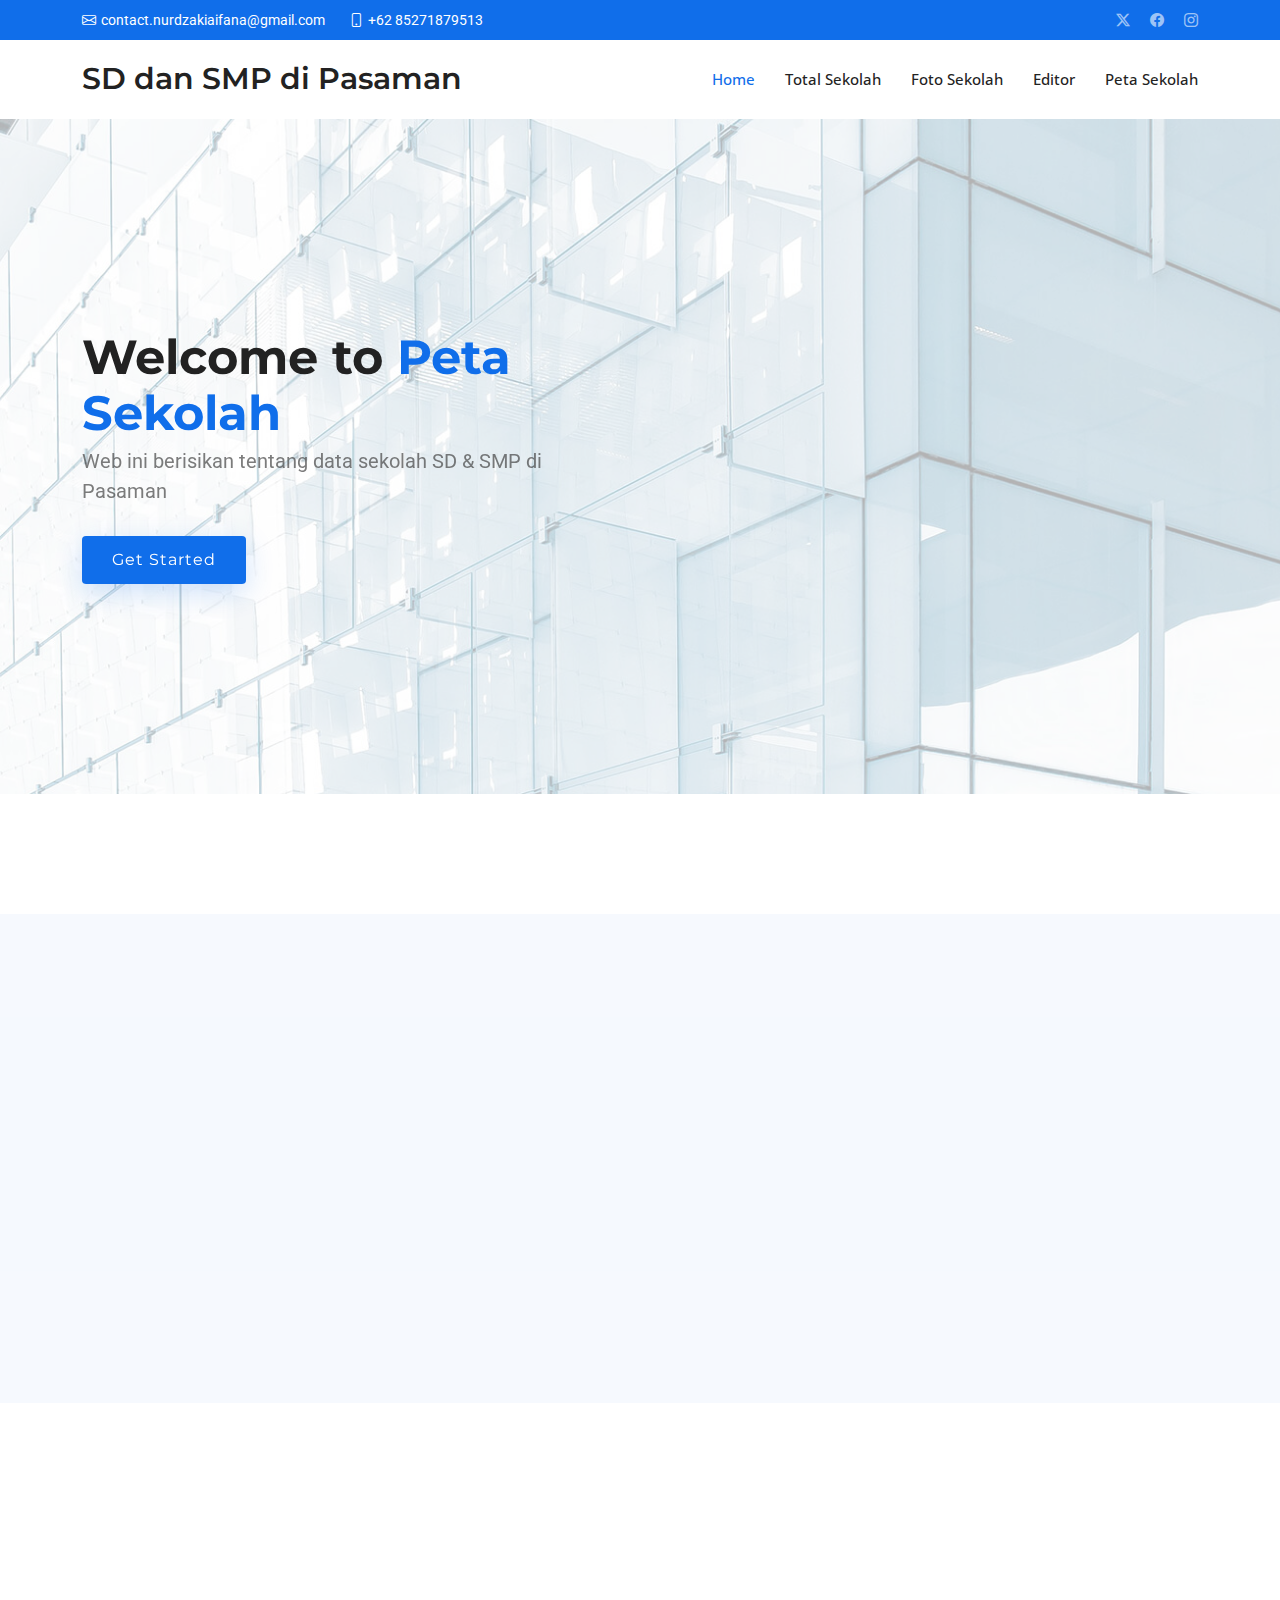
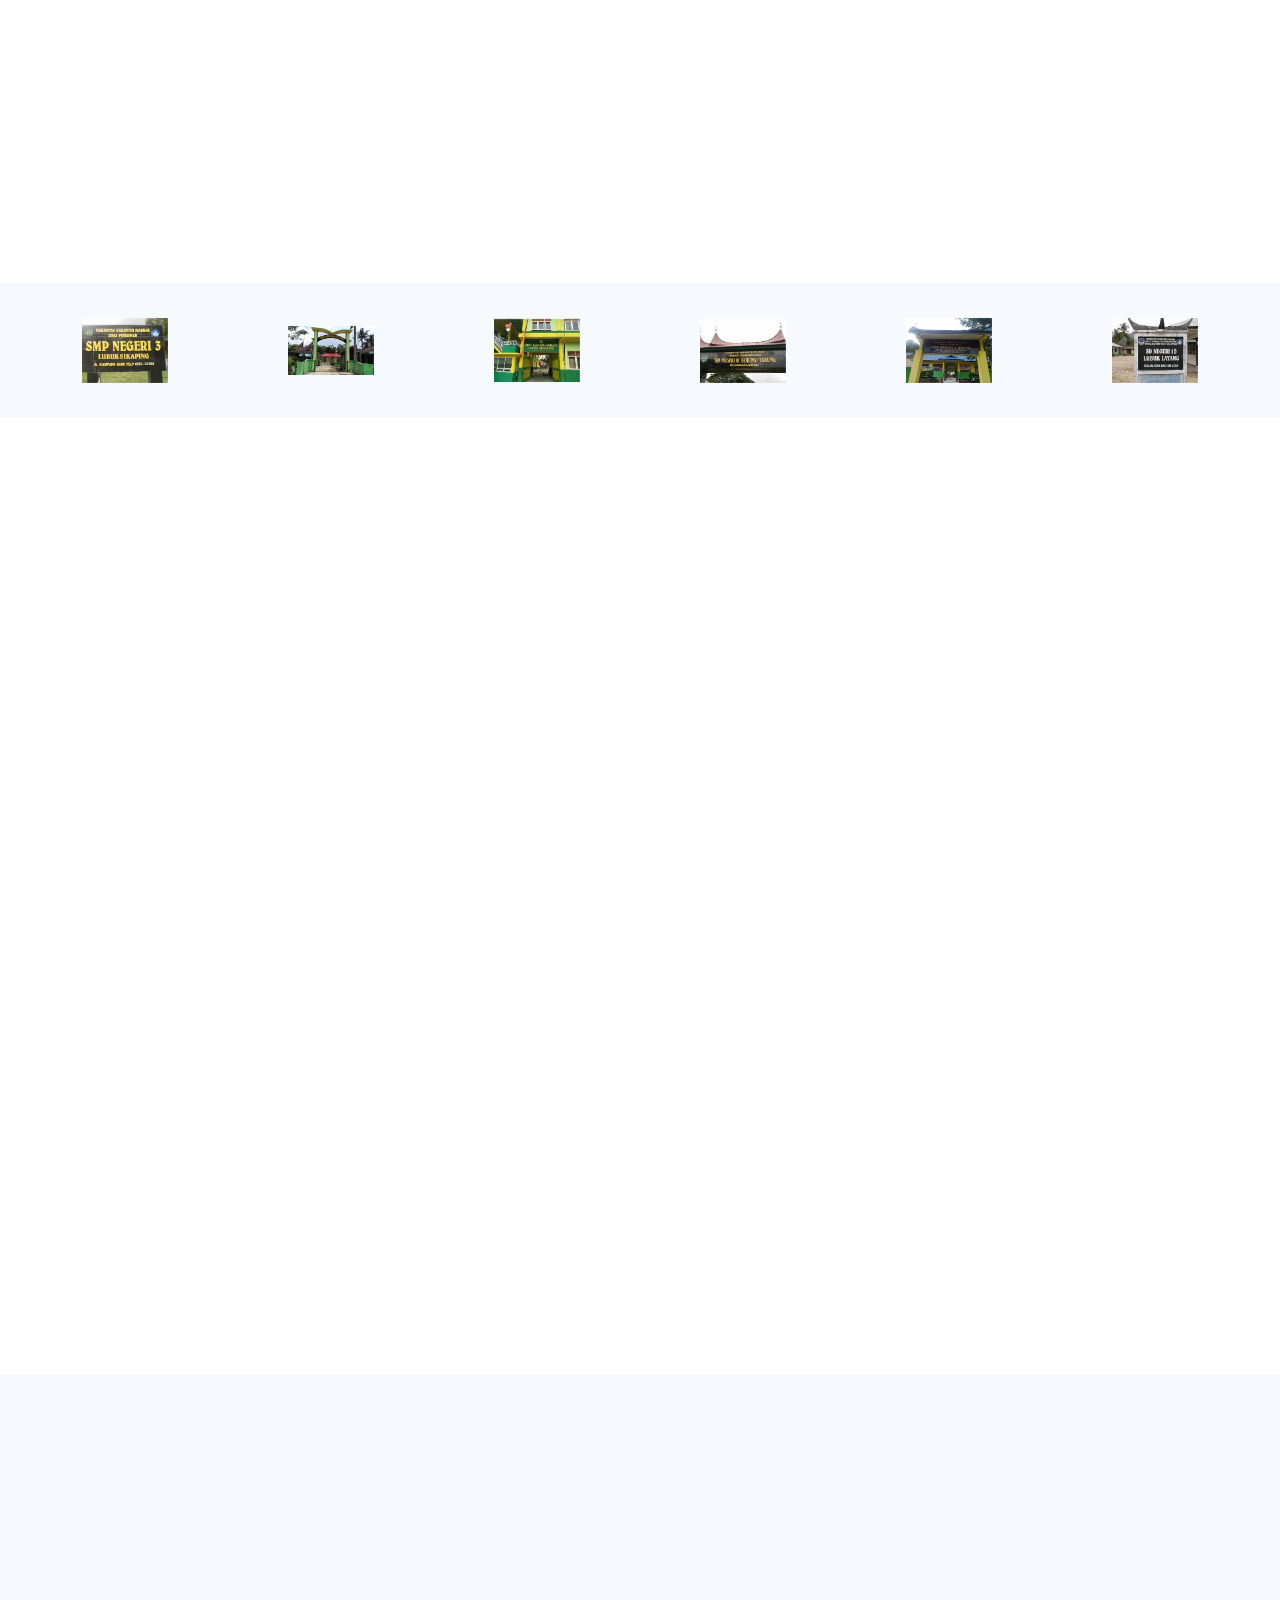
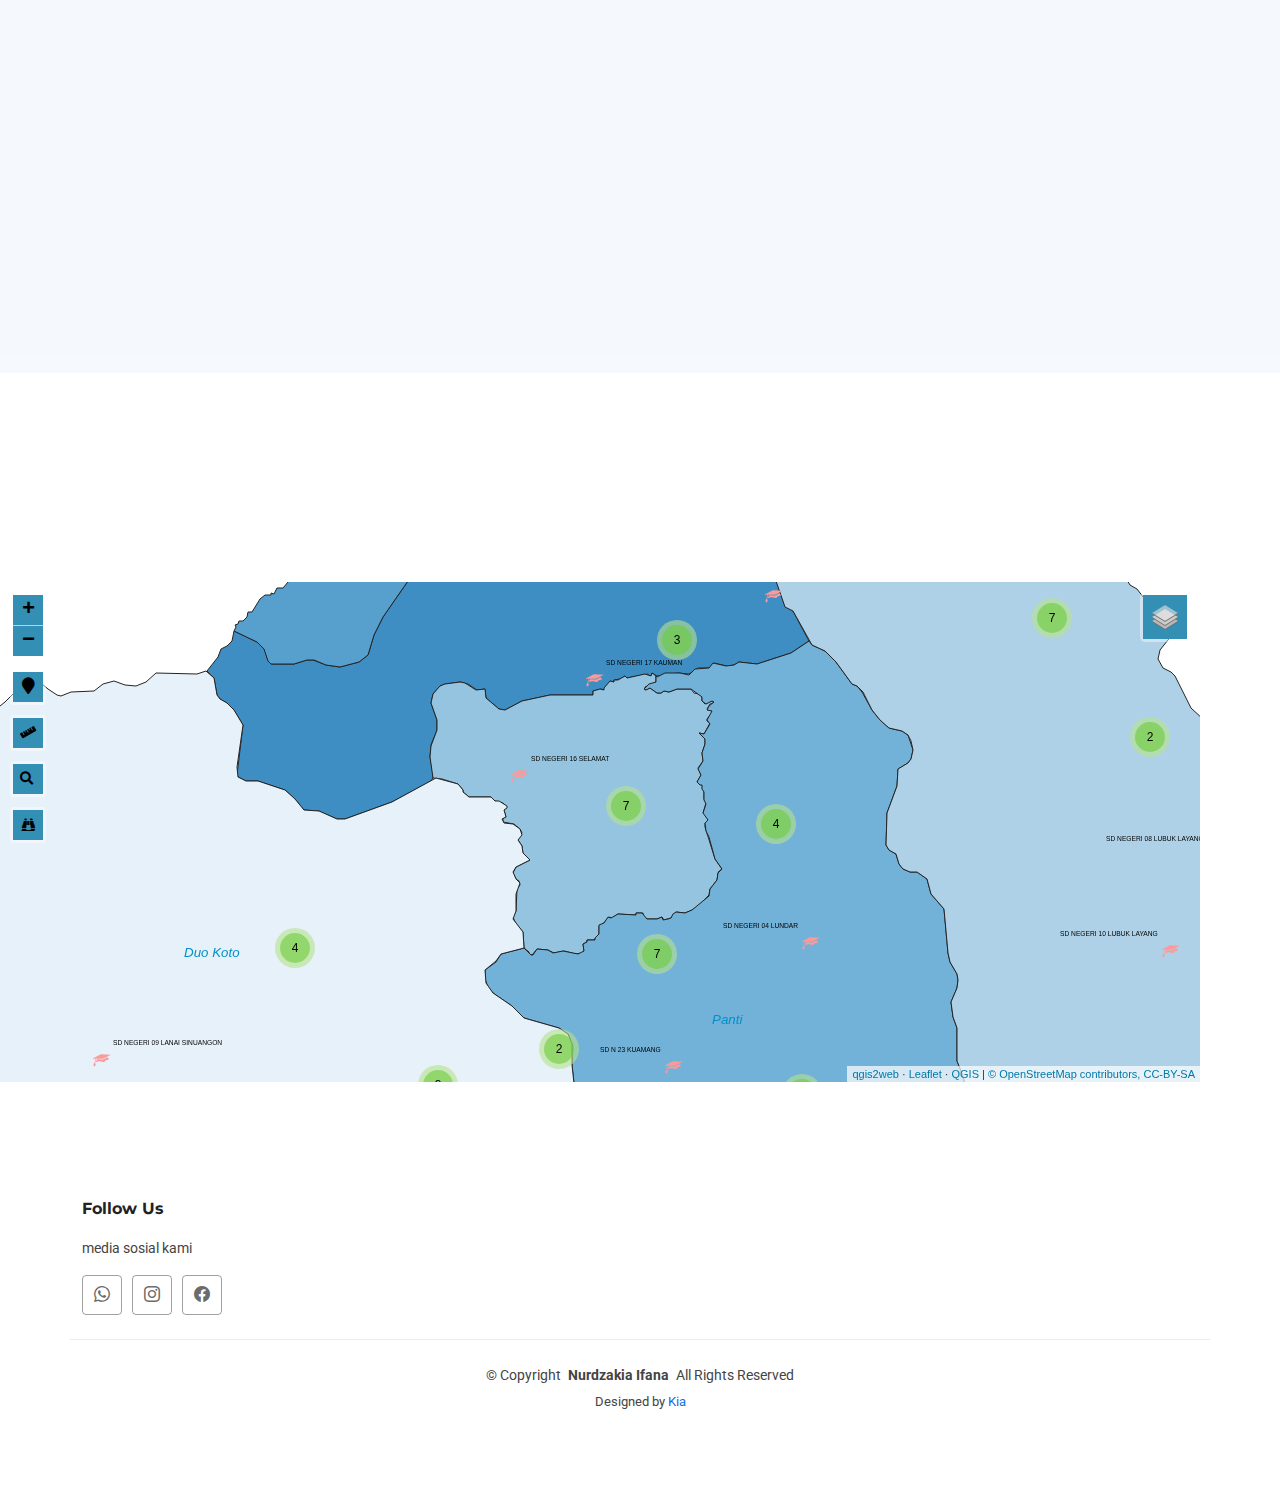
==== index.html @ 76de9d68 "first commit" ====
<!DOCTYPE html>
<html lang="en">

<head>
  <meta charset="utf-8">
  <meta content="width=device-width, initial-scale=1.0" name="viewport">
  <title>Persebaran Data Sekolah Se Pasaman</title>
  <meta content="" name="description">
  <meta content="" name="keywords">

  <!-- Favicons -->
  <link href="assets/img/favicon.png" rel="icon">
  <link href="assets/img/apple-touch-icon.png" rel="apple-touch-icon">

  <!-- Fonts -->
  <link href="https://fonts.googleapis.com" rel="preconnect">
  <link href="https://fonts.gstatic.com" rel="preconnect" crossorigin>
  <link href="https://fonts.googleapis.com/css2?family=Roboto:ital,wght@0,100;0,300;0,400;0,500;0,700;0,900;1,100;1,300;1,400;1,500;1,700;1,900&family=Open+Sans:ital,wght@0,300;0,400;0,500;0,600;0,700;0,800;1,300;1,400;1,500;1,600;1,700;1,800&family=Montserrat:ital,wght@0,100;0,200;0,300;0,400;0,500;0,600;0,700;0,800;0,900;1,100;1,200;1,300;1,400;1,500;1,600;1,700;1,800;1,900&display=swap" rel="stylesheet">

  <!-- Vendor CSS Files -->
  <link href="assets/vendor/bootstrap/css/bootstrap.min.css" rel="stylesheet">
  <link href="assets/vendor/bootstrap-icons/bootstrap-icons.css" rel="stylesheet">
  <link href="assets/vendor/aos/aos.css" rel="stylesheet">
  <link href="assets/vendor/glightbox/css/glightbox.min.css" rel="stylesheet">
  <link href="assets/vendor/swiper/swiper-bundle.min.css" rel="stylesheet">

  <!-- Main CSS File -->
  <link href="assets/css/main.css" rel="stylesheet">

</head>

<body class="index-page">

  <header id="header" class="header sticky-top">

    <div class="topbar d-flex align-items-center">
      <div class="container d-flex justify-content-center justify-content-md-between">
        <div class="contact-info d-flex align-items-center">
          <i class="bi bi-envelope d-flex align-items-center"><a href="mailto:contact@example.com">contact.nurdzakiaifana@gmail.com</a></i>
          <i class="bi bi-phone d-flex align-items-center ms-4"><span>+62 85271879513</span></i>
        </div>
        <div class="social-links d-none d-md-flex align-items-center">
          <a href="#" class="twitter"><i class="bi bi-twitter-x"></i></a>
          <a href="#" class="facebook"><i class="bi bi-facebook"></i></a>
          <a href="#" class="instagram"><i class="bi bi-instagram"></i></a>
        </div>
      </div>
    </div><!-- End Top Bar -->

    <div class="branding d-flex align-items-cente">

      <div class="container position-relative d-flex align-items-center justify-content-between">
        <a href="index.html" class="logo d-flex align-items-center">
          <!-- Uncomment the line below if you also wish to use an image logo -->
          <!-- <img src="assets/img/logo.png" alt=""> -->
          <h1 class="sitename">SD dan SMP di Pasaman</h1>
        </a>

        <nav id="navmenu" class="navmenu">
          <ul>
            <li><a href="#hero" class="active">Home</a></li>
            <li><a href="#about">Total Sekolah</a></li>
            <li><a href="#portfolio">Foto Sekolah</a></li>
            <li><a href="#team">Editor</a></li>
            <li><a href="#contact">Peta Sekolah</a></li>
          </ul>
          <i class="mobile-nav-toggle d-xl-none bi bi-list"></i>
        </nav>

      </div>

    </div>

  </header>

  <main class="main">

    <!-- Hero Section -->
    <section id="hero" class="hero section">

      <div class="container">
        <div class="row gy-4">
          <div class="col-lg-6 order-2 order-lg-1 d-flex flex-column justify-content-center" data-aos="zoom-out">
            <h1>Welcome to <span>Peta Sekolah</span></h1>
            <p>Web ini berisikan tentang data sekolah SD & SMP di Pasaman</p>
            <div class="d-flex">
              <a href="#about" class="btn-get-started">Get Started</a>
            </div>
          </div>
        </div>
      </div>

    </section><!-- /Hero Section -->

    <!-- Featured Services Section -->
    <section id="featured-services" class="featured-services section">

    </section><!-- /Featured Services Section -->

    <!-- About Section -->
    <section id="about" class="about section">

      <!-- Section Title -->
      <div class="container section-title" data-aos="fade-up">
        <h2>TOTAL SEKOLAH</h2>
        <p><span>Jumlah Sekolah yang ada di</span> <span class="description-title">Pasaman</span></p>
      </div><!-- End Section Title -->

      <div class="container">

        <div class="row gy-3">

          <div class="col-lg-6" data-aos="fade-up" data-aos-delay="100">
            <img src="assets/img/pasaman.jpg" alt="" class="img-fluid">
          </div>
          
        </div>

      </div>

    </section><!-- /About Section -->

    <!-- Skills Section -->
    <section id="skills" class="skills section">

      <div class="container" data-aos="fade-up" data-aos-delay="100">

        <div class="row skills-content skills-animation">

          <div class="col-lg-6">

            <div class="progress">
              <span class="skill"><span>LUBUK SIKAPING</span> <i class="val">43 sekolah</i></span>
              <div class="progress-bar-wrap">
                <div class="progress-bar" role="progressbar" aria-valuenow="43" aria-valuemin="0" aria-valuemax="100"></div>
              </div>
            </div><!-- End Skills Item -->

            <div class="progress">
              <span class="skill"><span>RAO SELATAN</span> <i class="val">24 Sekolah</i></span>
              <div class="progress-bar-wrap">
                <div class="progress-bar" role="progressbar" aria-valuenow="24" aria-valuemin="0" aria-valuemax="100"></div>
              </div>
            </div><!-- End Skills Item -->

            <div class="progress">
              <span class="skill"><span>MAPAT TUNGGUL</span> <i class="val">18 Sekolah</i></span>
              <div class="progress-bar-wrap">
                <div class="progress-bar" role="progressbar" aria-valuenow="18" aria-valuemin="0" aria-valuemax="100"></div>
              </div>
            </div><!-- End Skills Item -->

            <div class="progress">
              <span class="skill"><span>SIMPANG ALAHAN MATI</span> <i class="val">14 Sekolah</i></span>
              <div class="progress-bar-wrap">
                <div class="progress-bar" role="progressbar" aria-valuenow="14" aria-valuemin="0" aria-valuemax="100"></div>
              </div>
            </div><!-- End Skills Item -->

            <div class="progress">
              <span class="skill"><span>TIGO NAGARI</span> <i class="val">26 Sekolah</i></span>
              <div class="progress-bar-wrap">
                <div class="progress-bar" role="progressbar" aria-valuenow="26" aria-valuemin="0" aria-valuemax="100"></div>
              </div>
            </div><!-- End Skills Item -->

            <div class="progress">
              <span class="skill"><span>RAO UTARA</span> <i class="val">18 Sekolah</i></span>
              <div class="progress-bar-wrap">
                <div class="progress-bar" role="progressbar" aria-valuenow="18" aria-valuemin="0" aria-valuemax="100"></div>
              </div>
            </div><!-- End Skills Item -->
          </div>

          <div class="col-lg-6">

            <div class="progress">
              <span class="skill"><span>PADANG GELUGUR</span> <i class="val">26 Sekolah</i></span>
              <div class="progress-bar-wrap">
                <div class="progress-bar" role="progressbar" aria-valuenow="26" aria-valuemin="0" aria-valuemax="100"></div>
              </div>
            </div><!-- End Skills Item -->

            <div class="progress">
              <span class="skill"><span>PANTI</span> <i class="val">28 Sekolah</i></span>
              <div class="progress-bar-wrap">
                <div class="progress-bar" role="progressbar" aria-valuenow="28" aria-valuemin="0" aria-valuemax="100"></div>
              </div>
            </div>

            <div class="progress">
              <span class="skill"><span>RAO</span> <i class="val">25 Sekolah</i></span>
              <div class="progress-bar-wrap">
                <div class="progress-bar" role="progressbar" aria-valuenow="25" aria-valuemin="0" aria-valuemax="100"></div>
              </div>
            </div>

            <div class="progress">
              <span class="skill"><span>BONJOL</span> <i class="val">30 Sekolah</i></span>
              <div class="progress-bar-wrap">
                <div class="progress-bar" role="progressbar" aria-valuenow="30" aria-valuemin="0" aria-valuemax="100"></div>
              </div>
            </div>

            <div class="progress">
              <span class="skill"><span>MAPAT TUNGGUL SELATAN</span> <i class="val">17 Sekolah</i></span>
              <div class="progress-bar-wrap">
                <div class="progress-bar" role="progressbar" aria-valuenow="17" aria-valuemin="0" aria-valuemax="100"></div>
              </div>
            </div>

            <div class="progress">
              <span class="skill"><span>DUO KOTO</span> <i class="val">37 Sekolah</i></span>
              <div class="progress-bar-wrap">
                <div class="progress-bar" role="progressbar" aria-valuenow="37" aria-valuemin="0" aria-valuemax="100"></div>
              </div>
            </div>

          </div>

        </div>

      </div>

    </section><!-- /Skills Section -->

    <!-- Clients Section -->
    <section id="clients" class="clients section">

      <div class="container">

        <div class="swiper">
          <script type="application/json" class="swiper-config">
            {
              "loop": true,
              "speed": 600,
              "autoplay": {
                "delay": 5000
              },
              "slidesPerView": "auto",
              "pagination": {
                "el": ".swiper-pagination",
                "type": "bullets",
                "clickable": true
              },
              "breakpoints": {
                "320": {
                  "slidesPerView": 2,
                  "spaceBetween": 40
                },
                "480": {
                  "slidesPerView": 3,
                  "spaceBetween": 60
                },
                "640": {
                  "slidesPerView": 4,
                  "spaceBetween": 80
                },
                "992": {
                  "slidesPerView": 6,
                  "spaceBetween": 120
                }
              }
            }
          </script>
          <div class="swiper-wrapper align-items-center">
            <div class="swiper-slide"><img src="assets/img/clients/1.jpg" class="img-fluid" alt=""></div>
            <div class="swiper-slide"><img src="assets/img/clients/2.jpg" class="img-fluid" alt=""></div>
            <div class="swiper-slide"><img src="assets/img/clients/3.jpg" class="img-fluid" alt=""></div>
            <div class="swiper-slide"><img src="assets/img/clients/4.jpg" class="img-fluid" alt=""></div>
            <div class="swiper-slide"><img src="assets/img/clients/5.jpg" class="img-fluid" alt=""></div>
            <div class="swiper-slide"><img src="assets/img/clients/6.jpg" class="img-fluid" alt=""></div>
            <div class="swiper-slide"><img src="assets/img/clients/7.jpg" class="img-fluid" alt=""></div>
            <div class="swiper-slide"><img src="assets/img/clients/8.jpg" class="img-fluid" alt=""></div>
          </div>
        </div>

      </div>

    </section><!-- /Clients Section -->

    <!-- Portfolio Section -->
    <section id="portfolio" class="portfolio section">

      <!-- Section Title -->
      <div class="container section-title" data-aos="fade-up">
        <h2>Foto Sekolah</h2>
        <p><span>Yok lihat-lihat sekolah yang ada di</span> <span class="description-title">Pasaman</span></p>
      </div><!-- End Section Title -->

      <div class="container">

        <div class="isotope-layout" data-default-filter="*" data-layout="masonry" data-sort="original-order">

          <ul class="portfolio-filters isotope-filters" data-aos="fade-up" data-aos-delay="100">
            <li data-filter="*" class="filter-active">All</li>
            <li data-filter=".filter-app">SD</li>
            <li data-filter=".filter-product">SMP</li>
          </ul><!-- End Portfolio Filters -->

          <div class="row gy-4 isotope-container" data-aos="fade-up" data-aos-delay="200">

            <div class="col-lg-4 col-md-6 portfolio-item isotope-item filter-app">
              <img src="assets/img/masonry-portfolio/1.jpg" class="img-fluid" alt="">
              <div class="portfolio-info">
                <h4>SD 1</h4>
                <p>SD ini berada di Kecamatan Lubuk Sikaping</p>
                <a href="assets/img/masonry-portfolio/1.jpg" title="Sekolah Dasar 1" data-gallery="portfolio-gallery-app" class="glightbox preview-link"><i class="bi bi-zoom-in"></i></a>
                <a href="portfolio-details.html" title="More Details" class="details-link"><i class="bi bi-link-45deg"></i></a>
              </div>
            </div><!-- End Portfolio Item -->

            <div class="col-lg-4 col-md-6 portfolio-item isotope-item filter-product">
              <img src="assets/img/masonry-portfolio/6.jpg" class="img-fluid" alt="">
              <div class="portfolio-info">
                <h4>SMP 1</h4>
                <p>SMP ini berada di Kecamatan Tigo Nagari</p>
                <a href="assets/img/masonry-portfolio/6.jpg" title="Sekolah Menengah Pertama 1" data-gallery="portfolio-gallery-product" class="glightbox preview-link"><i class="bi bi-zoom-in"></i></a>
                <a href="portfolio-details.html" title="More Details" class="details-link"><i class="bi bi-link-45deg"></i></a>
              </div>
            </div><!-- End Portfolio Item -->

            <div class="col-lg-4 col-md-6 portfolio-item isotope-item filter-branding">
              <img src="assets/img/masonry-portfolio/4.jpg" class="img-fluid" alt="">
              <div class="portfolio-info">
                <h4>SD 4</h4>
                <p>SD ini berada di Kecamatan Lubuk Sikaping</p>
                <a href="assets/img/masonry-portfolio/4.jpg" title="Sekolah Dasar" data-gallery="portfolio-gallery-branding" class="glightbox preview-link"><i class="bi bi-zoom-in"></i></a>
                <a href="portfolio-details.html" title="More Details" class="details-link"><i class="bi bi-link-45deg"></i></a>
              </div>
            </div><!-- End Portfolio Item -->

            <div class="col-lg-4 col-md-6 portfolio-item isotope-item filter-app">
              <img src="assets/img/masonry-portfolio/2.jpg" class="img-fluid" alt="">
              <div class="portfolio-info">
                <h4>SD 2</h4>
                <p>SD ini berada di Kecamatan Lubuk Sikaping</p>
                <a href="assets/img/masonry-portfolio/2.jpg" title="Sekolah Dasar 2" data-gallery="portfolio-gallery-app" class="glightbox preview-link"><i class="bi bi-zoom-in"></i></a>
                <a href="portfolio-details.html" title="More Details" class="details-link"><i class="bi bi-link-45deg"></i></a>
              </div>
            </div><!-- End Portfolio Item -->

            <div class="col-lg-4 col-md-6 portfolio-item isotope-item filter-product">
              <img src="assets/img/masonry-portfolio/7.jpg" class="img-fluid" alt="">
              <div class="portfolio-info">
                <h4>SMP 2</h4>
                <p>SMP ini berada di Kecamatan Rao Selatan</p>
                <a href="assets/img/masonry-portfolio/7.jpg" title="Sekolah Menengah Pertama 2" data-gallery="portfolio-gallery-product" class="glightbox preview-link"><i class="bi bi-zoom-in"></i></a>
                <a href="portfolio-details.html" title="More Details" class="details-link"><i class="bi bi-link-45deg"></i></a>
              </div>
            </div><!-- End Portfolio Item -->

            <div class="col-lg-4 col-md-6 portfolio-item isotope-item filter-branding">
              <img src="assets/img/masonry-portfolio/5.jpg" class="img-fluid" alt="">
              <div class="portfolio-info">
                <h4>SD 5</h4>
                <p>SD ini berada di Kecamatan Simpang Alahan Mati</p>
                <a href="assets/img/masonry-portfolio/5.jpg" title="Sekolah Dasar 5" data-gallery="portfolio-gallery-branding" class="glightbox preview-link"><i class="bi bi-zoom-in"></i></a>
                <a href="portfolio-details.html" title="More Details" class="details-link"><i class="bi bi-link-45deg"></i></a>
              </div>
            </div><!-- End Portfolio Item -->

            <div class="col-lg-4 col-md-6 portfolio-item isotope-item filter-app">
              <img src="assets/img/masonry-portfolio/3.jpg" class="img-fluid" alt="">
              <div class="portfolio-info">
                <h4>SD 3</h4>
                <p>SD ini berada di Kecamatan RAO</p>
                <a href="assets/img/masonry-portfolio/3.jpg" title="Sekolah Dasar 3" data-gallery="portfolio-gallery-app" class="glightbox preview-link"><i class="bi bi-zoom-in"></i></a>
                <a href="portfolio-details.html" title="More Details" class="details-link"><i class="bi bi-link-45deg"></i></a>
              </div>
            </div><!-- End Portfolio Item -->

            <div class="col-lg-4 col-md-6 portfolio-item isotope-item filter-product">
              <img src="assets/img/masonry-portfolio/8.jpg" class="img-fluid" alt="">
              <div class="portfolio-info">
                <h4>SMP 3</h4>
                <p>SMP ini berada di Kecamatan Lubuk Sikaping</p>
                <a href="assets/img/masonry-portfolio/8.jpg" title="Sekolah Menengah Pertama 3" data-gallery="portfolio-gallery-product" class="glightbox preview-link"><i class="bi bi-zoom-in"></i></a>
                <a href="portfolio-details.html" title="More Details" class="details-link"><i class="bi bi-link-45deg"></i></a>
              </div>
            </div><!-- End Portfolio Item -->

            <div class="col-lg-4 col-md-6 portfolio-item isotope-item filter-branding">
              <img src="assets/img/masonry-portfolio/9.jpg" class="img-fluid" alt="">
              <div class="portfolio-info">
                <h4>SMP 4</h4>
                <p>SMP ini berada di Kecamatan RAO</p>
                <a href="assets/img/masonry-portfolio/9.jpg" title="Sekolah Menengah Pertama 4" data-gallery="portfolio-gallery-branding" class="glightbox preview-link"><i class="bi bi-zoom-in"></i></a>
                <a href="portfolio-details.html" title="More Details" class="details-link"><i class="bi bi-link-45deg"></i></a>
              </div>
            </div><!-- End Portfolio Item -->

          </div><!-- End Portfolio Container -->

        </div>

      </div>

    </section><!-- /Portfolio Section -->

    <!-- Team Section -->
    <section id="team" class="team section">

      <!-- Section Title -->
      <div class="container section-title" data-aos="fade-up">
        <h2>Editor</h2>
        <p><span>Data Tentang</span> <span class="description-title">Editor</span></p>
      </div><!-- End Section Title -->

      <div class="container">

        <div class="row gy-4">

          <div class="col-lg-3 col-md-6 d-flex align-items-stretch" data-aos="fade-up" data-aos-delay="100">
            <div class="team-member">
              <div class="member-img">
                <img src="assets/img/team/1.jpg" class="img-fluid" alt="">
                <div class="social">
                  <a href="https://wa.me/6281393446752" target="_blank"><i class="bi bi-whatsapp"></i></a>
                  <a href="https://www.instagram.com/_kiaa27/" target="_blank"><i class="bi bi-instagram"></i></a>
                  <a href="https://www.facebook.com/nurdzakia ifana" target="_blank"><i class="bi bi-facebook"></i></a>
                </div>
              </div>
              
              <div class="member-info">
                <h4>Nurdzakia Ifana</h4>
                <span>Desain & Editor</span>
              </div>
            </div>
          </div>
        
        </div><!-- End Team Member -->

        </div>

      </div>

    </section><!-- /Team Section -->

    <!-- Contact Section -->
    <section id="contact" class="contact section">

      <!-- Section Title -->
      <div class="container section-title" data-aos="fade-up">
        <h2>Peta Sekolah</h2>
        <p><span>Yok perhatikan</span> <span class="description-title">Peta Sekolah</span></p>
      </div><!-- End Section Title -->
      <div>
        <iframe src="gis.html" width="1200" height="500" frameborder="0"></iframe>
      </div>

      </section>
  </main>

  <footer id="footer" class="footer">
    <div class="container footer-top">
      <div class="row gy-4">

        <div class="col-lg-4 col-md-12">
          <h4>Follow Us</h4>
          <p>media sosial kami</p>
          <div class="social-links d-flex">
            <a href="https://wa.me/6281393446752" target="_blank"><i class="bi bi-whatsapp"></i></a>
                  <a href="https://www.instagram.com/_kiaa27/" target="_blank"><i class="bi bi-instagram"></i></a>
                  <a href="https://www.facebook.com/nurdzakia ifana" target="_blank"><i class="bi bi-facebook"></i></a>
                </div>
        </div>

      </div>
    </div>

    <div class="container copyright text-center mt-4">
      <p>© <span>Copyright</span> <strong class="px-1 sitename">Nurdzakia Ifana</strong> <span>All Rights Reserved</span></p>
      <div class="credits">
        Designed by <a href="_kiaa27">Kia</a>
      </div>
    </div>

  </footer>

  <!-- Scroll Top -->
  <a href="#" id="scroll-top" class="scroll-top d-flex align-items-center justify-content-center"><i class="bi bi-arrow-up-short"></i></a>

  <!-- Preloader -->
  <div id="preloader">
    <div></div>
    <div></div>
    <div></div>
    <div></div>
  </div>

  <!-- Vendor JS Files -->
  <script src="assets/vendor/bootstrap/js/bootstrap.bundle.min.js"></script>
  <script src="assets/vendor/php-email-form/validate.js"></script>
  <script src="assets/vendor/aos/aos.js"></script>
  <script src="assets/vendor/glightbox/js/glightbox.min.js"></script>
  <script src="assets/vendor/waypoints/noframework.waypoints.js"></script>
  <script src="assets/vendor/purecounter/purecounter_vanilla.js"></script>
  <script src="assets/vendor/swiper/swiper-bundle.min.js"></script>
  <script src="assets/vendor/imagesloaded/imagesloaded.pkgd.min.js"></script>
  <script src="assets/vendor/isotope-layout/isotope.pkgd.min.js"></script>

  <!-- Main JS File -->
  <script src="assets/js/main.js"></script>

</body>

</html>
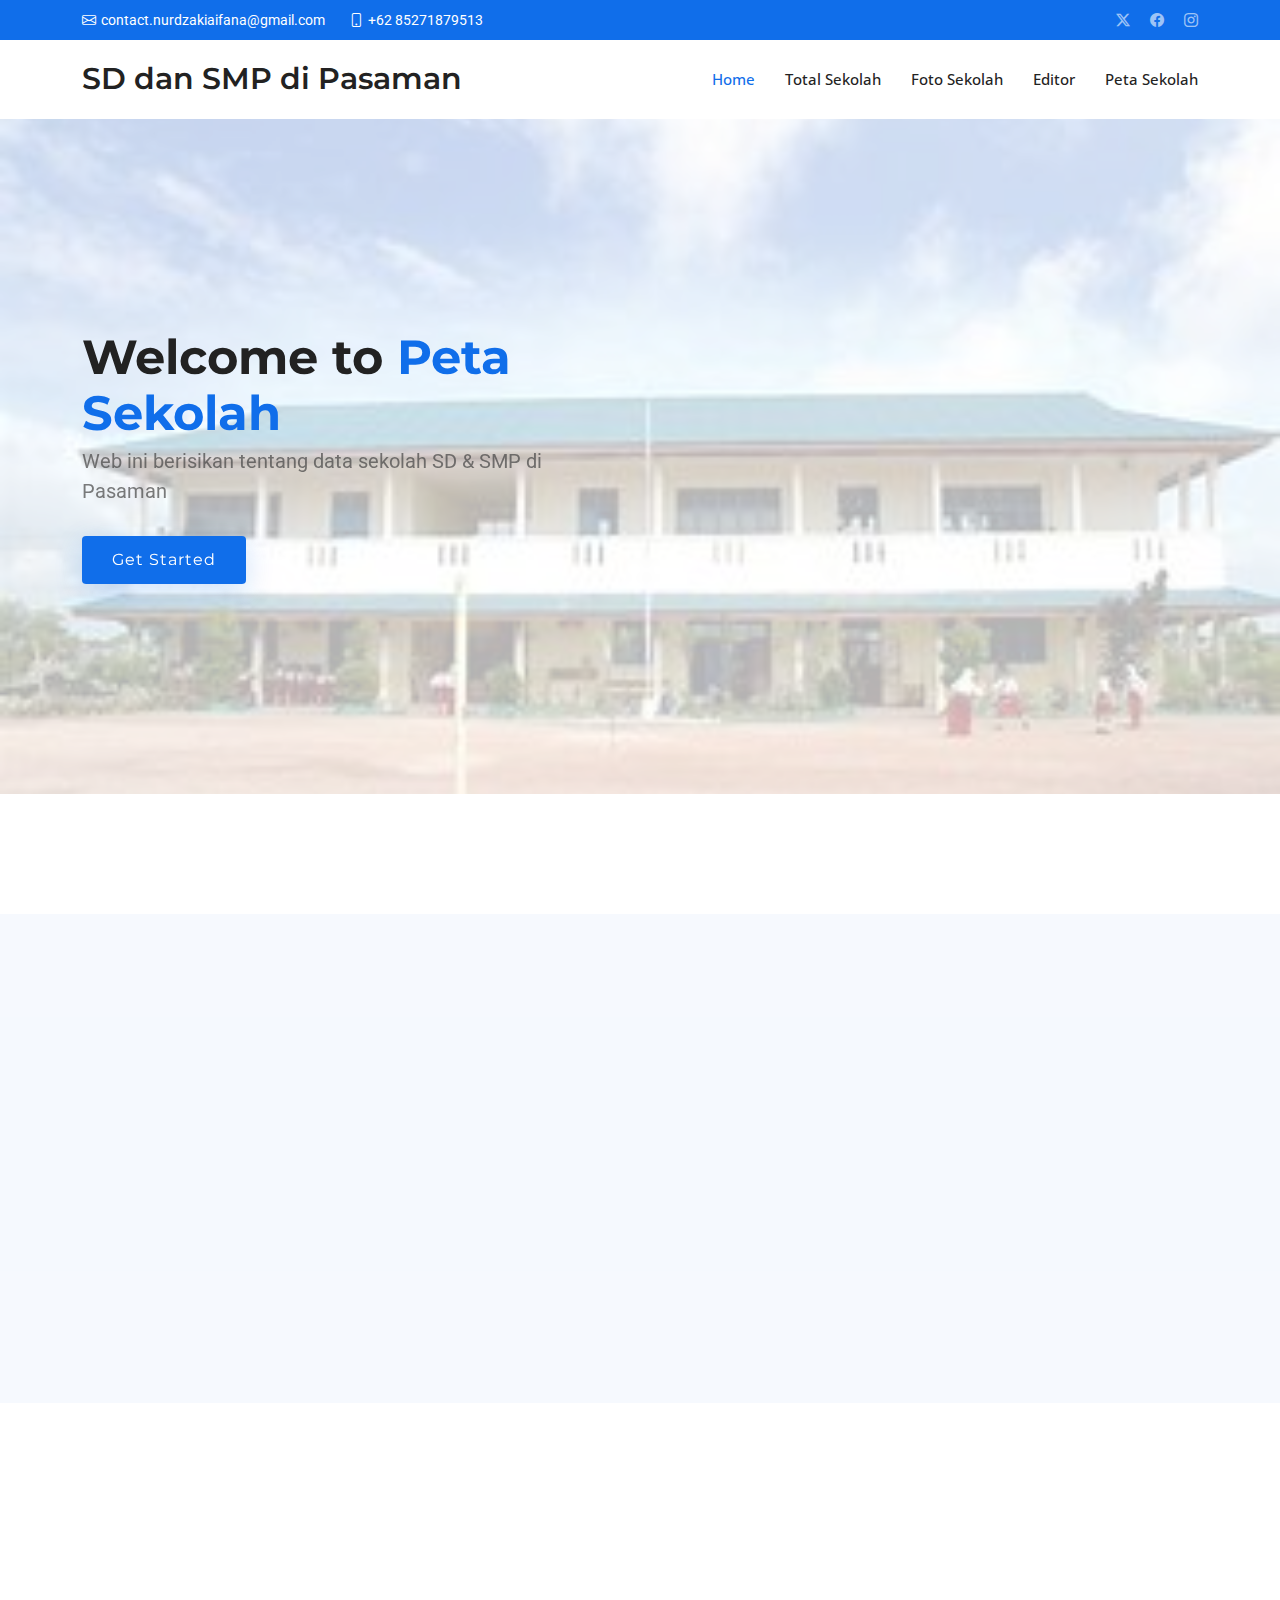
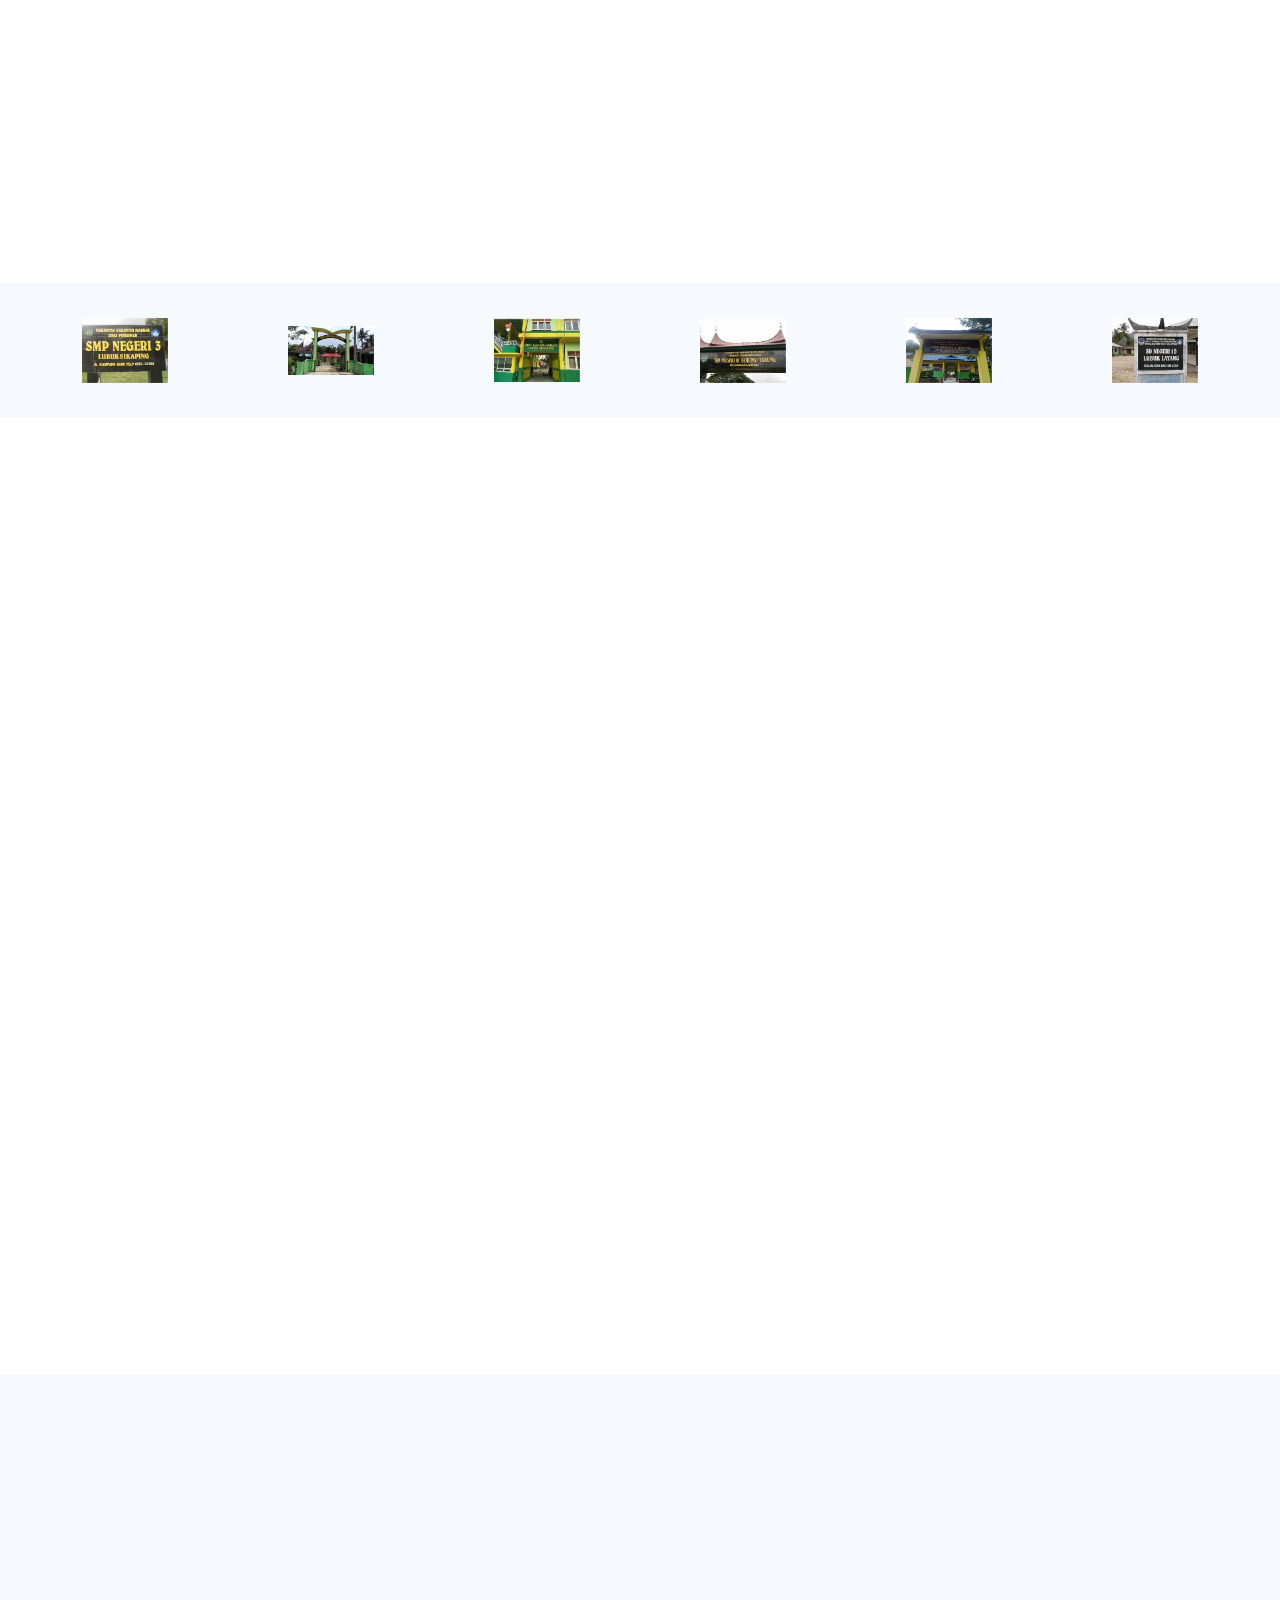
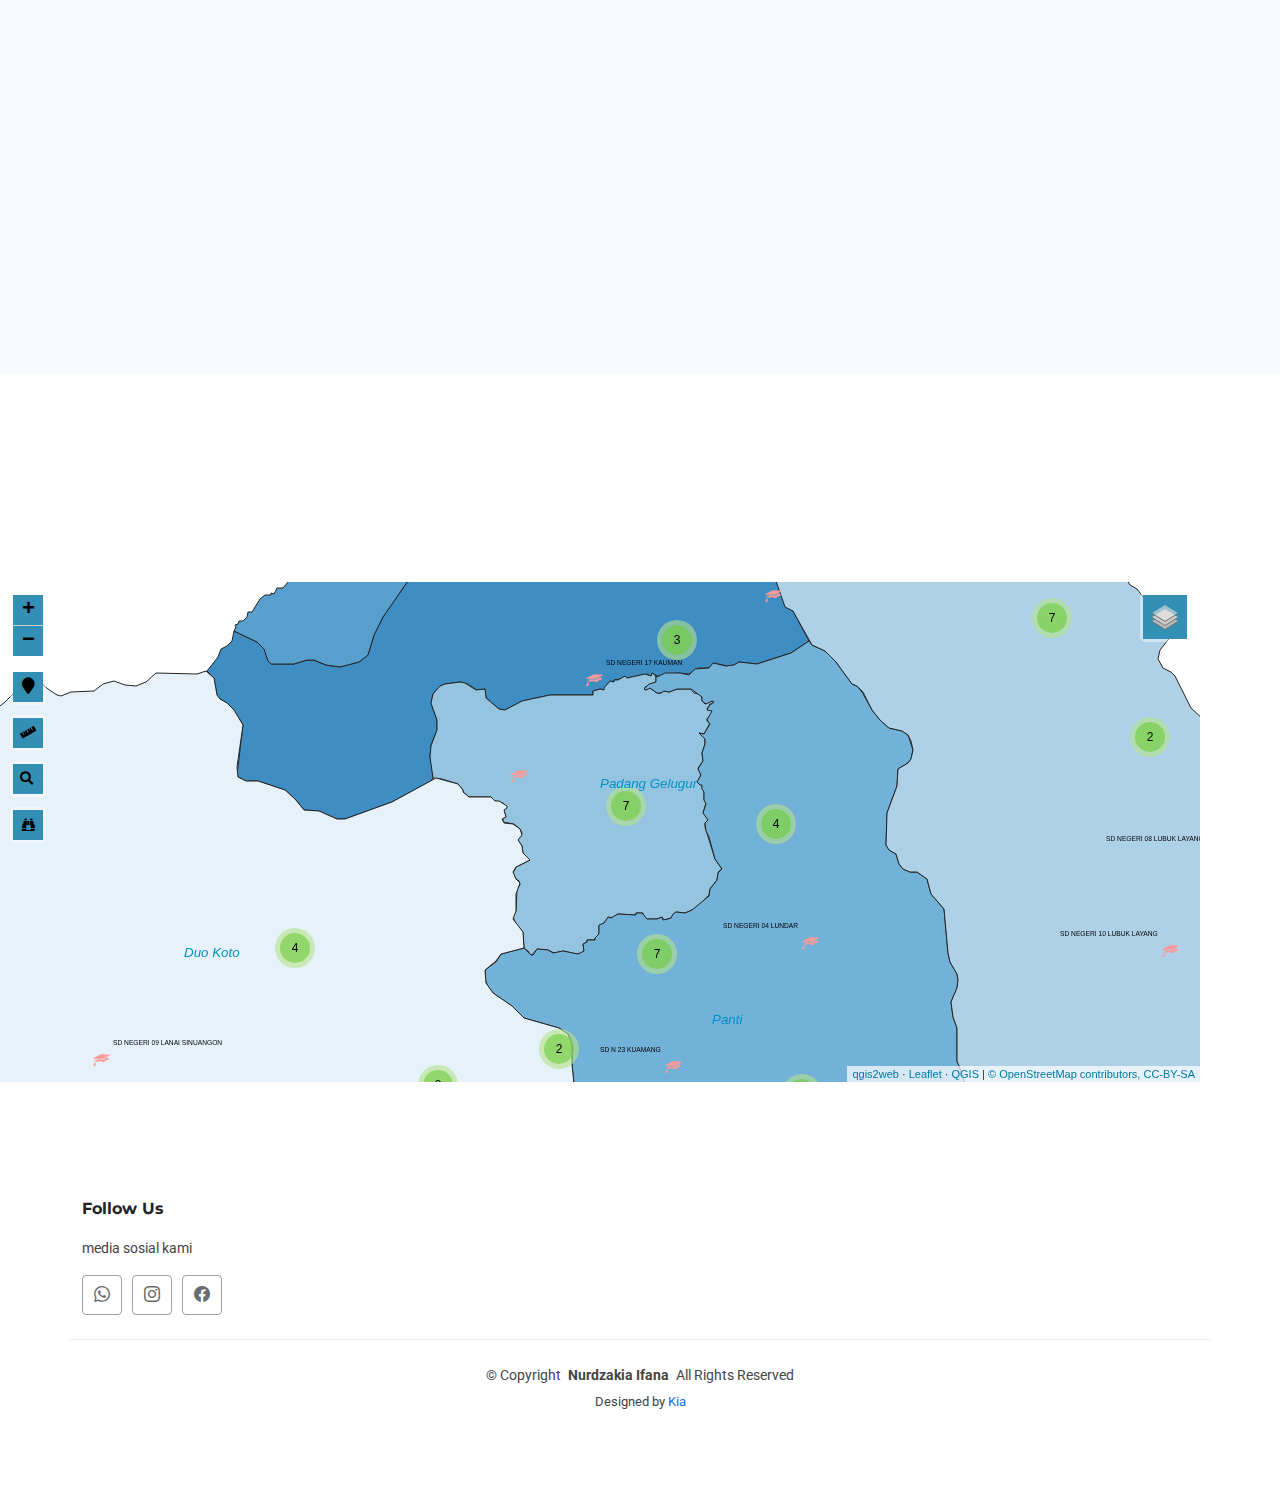
==== commit e8bd5117: "first commit" ====
--- a/index.html
+++ b/index.html
@@ -9,8 +9,8 @@
   <meta content="" name="keywords">
 
   <!-- Favicons -->
-  <link href="assets/img/favicon.png" rel="icon">
-  <link href="assets/img/apple-touch-icon.png" rel="apple-touch-icon">
+  <link href="assets/img/pasaman.jpg" rel="icon">
+  <link href="assets/img/ps.jpeg" rel="ps">
 
   <!-- Fonts -->
   <link href="https://fonts.googleapis.com" rel="preconnect">
@@ -26,6 +26,13 @@
 
   <!-- Main CSS File -->
   <link href="assets/css/main.css" rel="stylesheet">
+  <style>
+    #hero {
+      background-image: url('assets/img/sklh.jpeg'); /* Jika ingin menggunakan gambar sebagai latar belakang */
+      background-size: cover; /* Agar gambar menutupi seluruh latar belakang */
+      background-position: center; /* Menentukan posisi gambar latar */
+    }
+  </style>
 
 </head>
 
